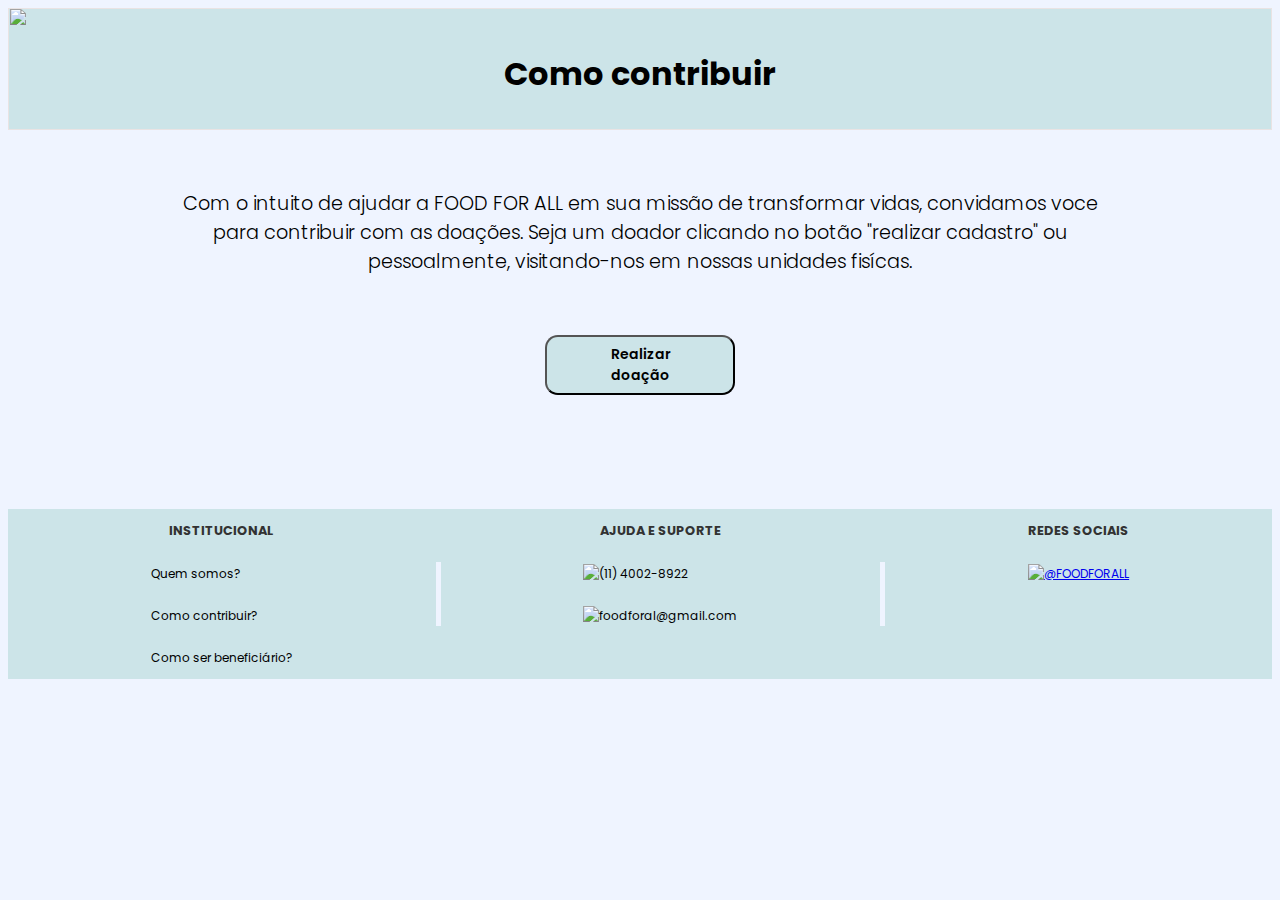
==== Como contribuir.html @ 1eb96d60 "Update Como contribuir.html" ====
<!DOCTYPE html>
<html lang="pt-br">
<head>
    <meta charset="UTF-8">
    <meta name="viewport" content="width=device-width, initial-scale=1.0">
    <title>Food for all</title>
</head>
<link rel="stylesheet" href="Como contribuir.css">
<body>
    <header>
        <div class="cabecalho">
          <a href="file:///C:/Users/Kamilly/Desktop/Food%20for%20all/unidades/index.html"><img src="logo.png" class="logo  img-responsive img-thumbnail"></a>
            <h1> Como contribuir </h1>
        </div>
    </header>
        <div class="corpo">
          <p>Com o intuito de ajudar a FOOD FOR ALL em sua missão de transformar vidas, convidamos voce para contribuir com as doações. Seja um doador clicando no botão "realizar cadastro" ou pessoalmente, visitando-nos em nossas unidades fisícas.</p>
        </div>
        <form>
            <button class="botao">Realizar doação</button>
        </form>
        <div class="footer">
            <div class="containerPart">
              <p class="partTitle">INSTITUCIONAL</p>
              <p class="partText">Quem somos?</p>
              <p class="partText">Como contribuir?</p>
              <p class="partText">Como ser beneficiário?</p>
            </div>
            <div class="containerLine">
              <div class="line"></div>
            </div>
            <div class="containerPart">
              <p class="partTitle">AJUDA E SUPORTE</p>
              <div class="containerIconAndText">
                <img class="icon" src="wpp.jpeg"/>
                <p class="partText">(11) 4002-8922</p>
              </div>
              <div class="containerIconAndText">
                <img class="icon" src="Assets/EMAIL.jpeg"/>
                <p class="partText">foodforal@gmail.com</p>
              </div>
            </div>
            <div class="containerLine">
              <div class="line"></div>
            </div>
            <div class="containerPart">
              <p class="partTitle">REDES SOCIAIS</p>
              <div class="containerIconAndText">
                <img class="icon" src="Assets/INSTAGRAM-_1_.jpeg"/>
                <p class="partText"><a href="https://www.instagram.com/foodforall.mg?igsh=OXh4eWZ2eXU4eHpj&utm_source=qr" target="_blank" rel="external">@FOODFORALL</p></a>        </div>
              </div>
            </div>
          </div>
        </div>
      </body>
      </html>
---- Como contribuir.css ----
@import url('https://fonts.googleapis.com/css2?family=Poppins:ital,wght@0,100;0,200;0,300;0,400;0,500;0,600;0,700;0,800;0,900;1,100;1,200;1,300;1,400;1,500;1,600;1,700;1,800;1,900&display=swap');


body{
    background-color:#EFF4FF;
    font-family: "Poppins", sans-serif;
}

header{
    color: black;
    width:auto;
    padding:20px;
    border: 1px solid #e9e3e3;
    height: 80px;
    background-color:#CCE4E8;
    text-align:center;
    max-width:none;
    margin: 0 auto;
}

.corpo{
  font-size: 120%;
  width: 2000px;
  font-weight:300;
  padding: 40px;
  text-align:center;
  max-width: 950px;
  margin: 0 auto;
}

.logo{
  height: 110px;
  cursor: pointer;
  cursor: hand;
  position:absolute;
  top: 9px;   
  left: 10px; 
}

.botao{
    background-color:#CCE4E8;
    text-align:center;
    font-family: "Poppins", sans-serif;
    color: black;
    font-weight:600;
    font-size: 14px;
    width: auto;
    padding: 20px;
    text-align:center;
    max-width: 400px;
    margin: 0 auto;
    margin-left:auto;
    margin-right: auto;
    height: 60px;
    display: block;
    width: 15%; /* largura do botao*/
    padding: 0.2rem 4rem;
     border-radius: 0.8rem;
     border: 1px solid var(#CCE4E8);
     color: var(#323232);
   
}
div.footer {
  
    width:auto;
    display: flex;
    flex-direction: row;
    background-color: #CCE4E8;
    margin-top: 9%;
    align-items: stretch;
    justify-content: space-evenly;
 
}
div.containerPart {
  display: flex;
  flex-direction: column;
  align-items: stretch;
  font-size: 12px;
  justify-content: flex-start;
  padding: 0%;
}
p.partTitle {
    color:#323232;
    font-family: "Poppins", sans-serif;
    font-size: 0.8rem;
    font-weight: bold;
    text-align: center;
  }
  div.containerIconAndText {
    display: flex;
    flex-direction: row;
    align-items: center;
    justify-content: flex-start;
  }
  img.icon {
    height: 20px;
  }
  div.containerLine {
    display: flex;
    align-items: center;
    justify-content: center;
  }
  div.line {
    width: 5px;
    height: 4rem;
    background-color: #EFF4FF;
  }
  
  @media screen and (max-width: 713px){
    div.containerTitle {
      padding-top: 5rem;
    }
    p.text {
      font-size: 0.6rem;
    }
    p.textCheck {
      font-size: 0.6rem;
    }
    button.buttonResetPassword {
      font-size: 0.6rem;
    }
    div.footer {
      flex-direction: column;
      padding-bottom: 3rem;
    }
    div.line {
      display: none;
    }
    div.containerPart {
      align-items: center;
    }
  }
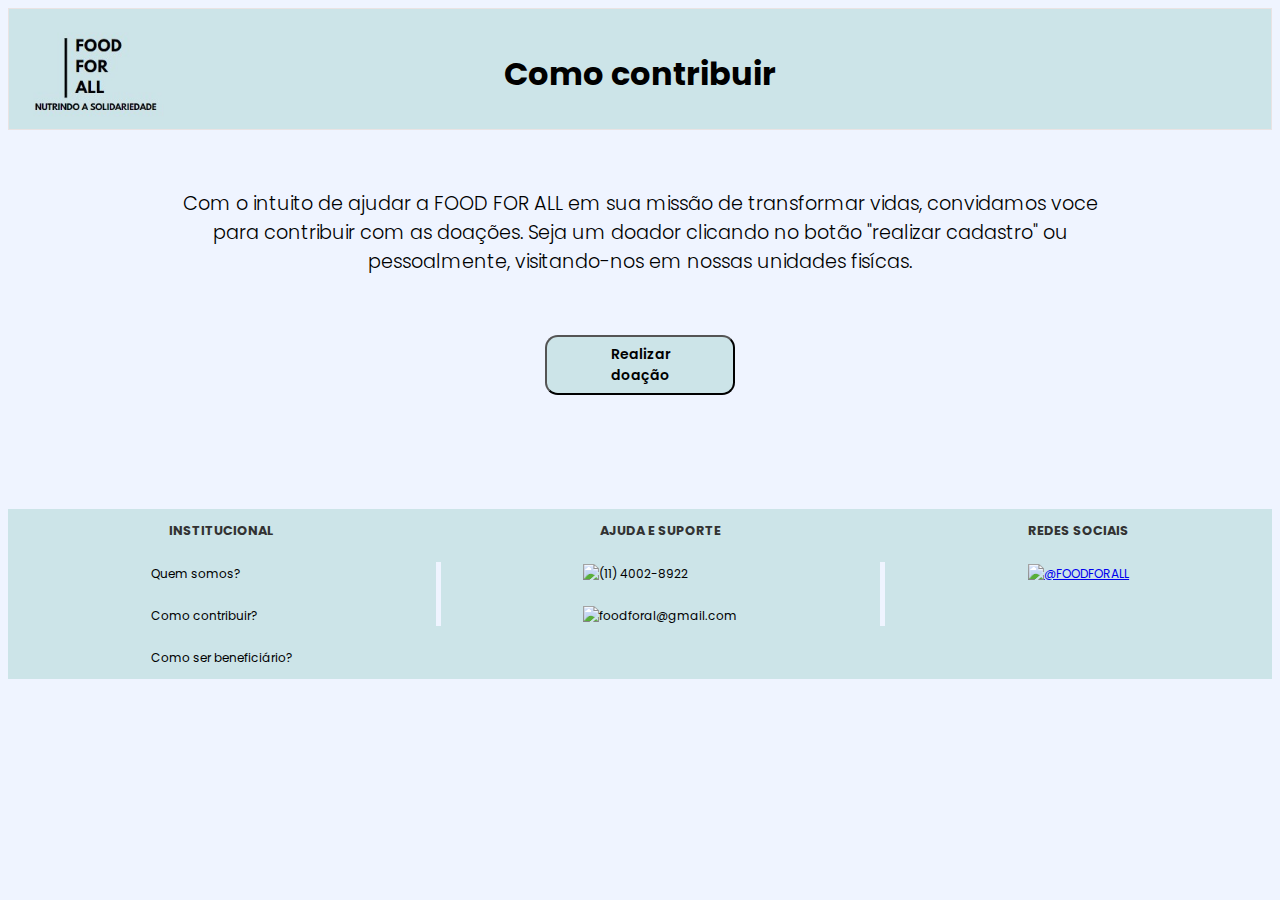
==== commit e0069aad: "Update Como contribuir.html" ====
--- a/Como contribuir.html
+++ b/Como contribuir.html
@@ -9,7 +9,7 @@
 <body>
     <header>
         <div class="cabecalho">
-          <a href="file:///C:/Users/Kamilly/Desktop/Food%20for%20all/unidades/index.html"><img src="logo.png" class="logo  img-responsive img-thumbnail"></a>
+          <a href="file:///C:/Users/Kamilly/Desktop/Food%20for%20all/unidades/index.html"><img src="Assets/NOVA LOGO.jpeg" class="logo  img-responsive img-thumbnail"></a>
             <h1> Como contribuir </h1>
         </div>
     </header>
@@ -32,7 +32,7 @@
             <div class="containerPart">
               <p class="partTitle">AJUDA E SUPORTE</p>
               <div class="containerIconAndText">
-                <img class="icon" src="wpp.jpeg"/>
+                <img class="icon" src="Assets/WPP-1.jpeg"/>
                 <p class="partText">(11) 4002-8922</p>
               </div>
               <div class="containerIconAndText">
